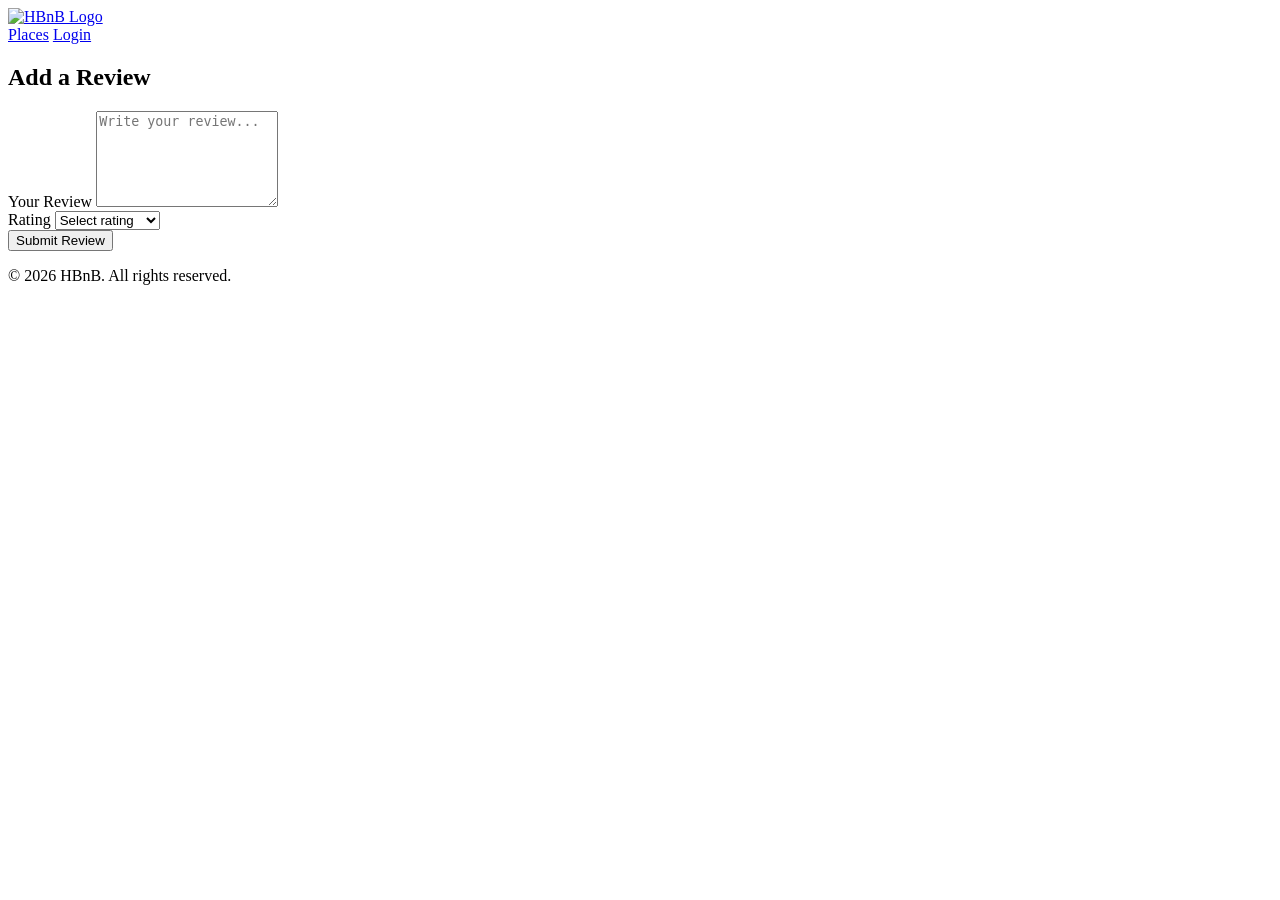
==== part4/add_review.html @ 25cfd5d1 "add_review.html" ====
<!DOCTYPE html>
<html lang="en">
<head>
    <meta charset="UTF-8">
    <meta name="viewport" content="width=device-width, initial-scale=1.0">
    <title>HBnB - Add Review</title>
    <link rel="stylesheet" href="styles.css">
</head>
<body>

    <header>
        <a href="index.html">
            <img src="images/logo.png" alt="HBnB Logo" class="logo">
        </a>

        <nav>
            <a href="index.html">Places</a>
            <a href="login.html" class="login-button">Login</a>
        </nav>
    </header>

    <main>
        <section class="form-section">
            <h1>Add a Review</h1>

            <form class="form" action="#" method="post">

                <div class="form-group">
                    <label for="comment">Your Review</label>
                    <textarea
                        id="comment"
                        name="comment"
                        rows="6"
                        placeholder="Write your review..."
                        required
                    ></textarea>
                </div>

                <div class="form-group">
                    <label for="rating">Rating</label>

                    <select id="rating" name="rating" required>
                        <option value="">Select rating</option>
                        <option value="5">5 - Excellent</option>
                        <option value="4">4 - Very Good</option>
                        <option value="3">3 - Good</option>
                        <option value="2">2 - Fair</option>
                        <option value="1">1 - Poor</option>
                    </select>
                </div>

                <button type="submit" class="submit-button">
                    Submit Review
                </button>

            </form>
        </section>
    </main>

    <footer>
        <p>&copy; 2026 HBnB. All rights reserved.</p>
    </footer>

</body>
</html>
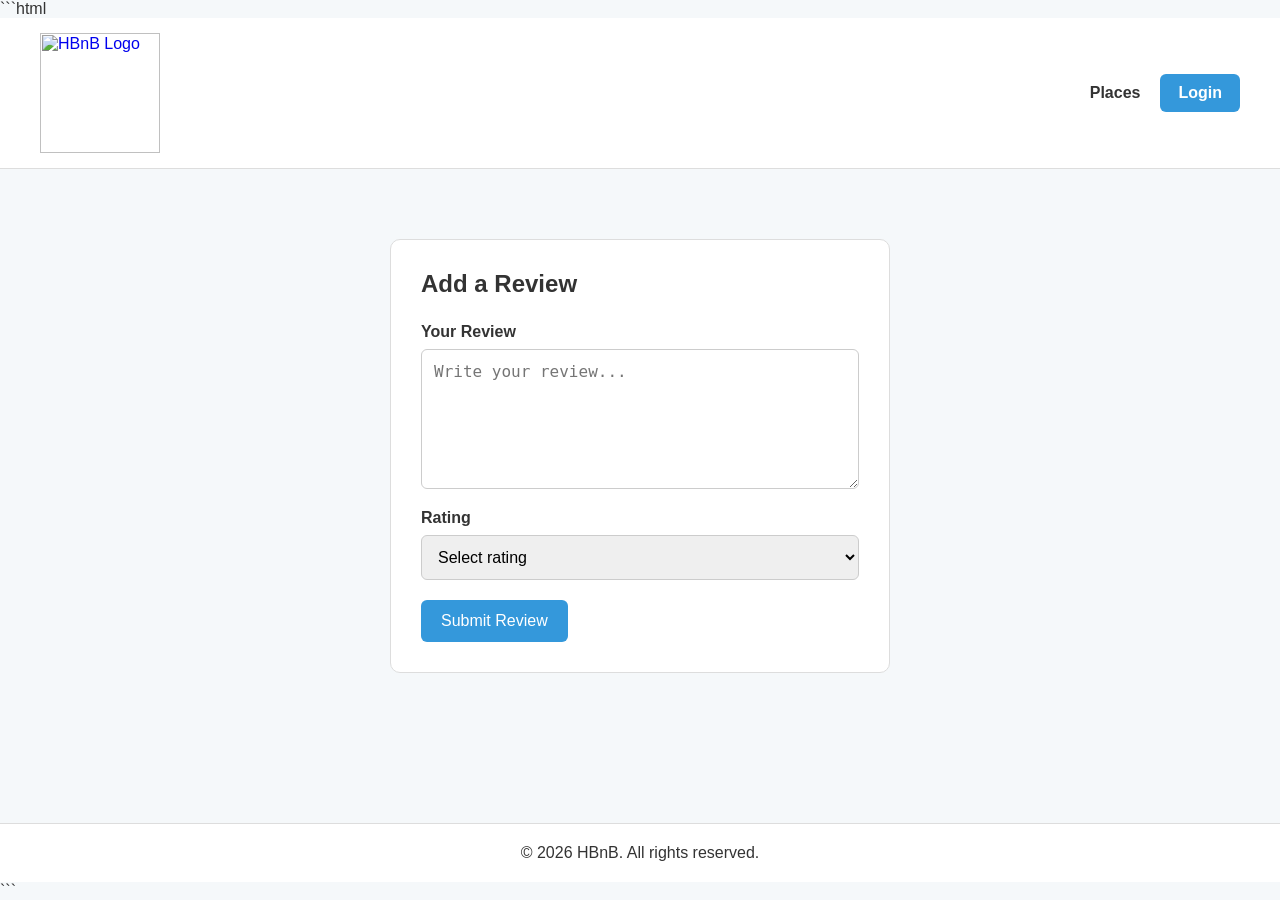
==== commit 0b5194f2: "add_review.html" ====
--- a/part4/add_review.html
+++ b/part4/add_review.html
@@ -1,3 +1,4 @@
+```html
 <!DOCTYPE html>
 <html lang="en">
 <head>
@@ -20,13 +21,16 @@
     </header>
 
     <main>
+
         <section class="form-section">
+
             <h1>Add a Review</h1>
 
-            <form class="form" action="#" method="post">
+            <form class="form">
 
                 <div class="form-group">
                     <label for="comment">Your Review</label>
+
                     <textarea
                         id="comment"
                         name="comment"
@@ -54,12 +58,16 @@
                 </button>
 
             </form>
+
         </section>
+
     </main>
 
     <footer>
         <p>&copy; 2026 HBnB. All rights reserved.</p>
     </footer>
 
+    <script src="scripts.js"></script>
 </body>
 </html>
+```
--- a/part4/styles.css
+++ b/part4/styles.css
@@ -0,0 +1,253 @@
+* {
+    box-sizing: border-box;
+    margin: 0;
+    padding: 0;
+}
+
+body {
+    font-family: Arial, sans-serif;
+    background-color: #f5f8fa;
+    color: #333;
+    min-height: 100vh;
+    display: flex;
+    flex-direction: column;
+}
+
+/* Header */
+
+header {
+    background-color: #ffffff;
+    border-bottom: 1px solid #ddd;
+    padding: 15px 40px;
+    display: flex;
+    justify-content: space-between;
+    align-items: center;
+}
+
+.logo {
+    width: 120px;
+    height: auto;
+}
+
+nav {
+    display: flex;
+    align-items: center;
+    gap: 20px;
+}
+
+nav a {
+    text-decoration: none;
+    color: #333;
+    font-weight: bold;
+}
+
+.login-button {
+    background-color: #3498db;
+    color: white;
+    padding: 10px 18px;
+    border-radius: 6px;
+}
+
+/* Main */
+
+main {
+    flex: 1;
+    width: 90%;
+    max-width: 1200px;
+    margin: 30px auto;
+}
+
+h1 {
+    margin-bottom: 25px;
+}
+
+h2 {
+    margin-bottom: 15px;
+}
+
+/* Places */
+
+.places-container {
+    display: grid;
+    grid-template-columns: repeat(3, 1fr);
+    gap: 20px;
+}
+
+.place-card {
+    margin: 20px;
+    padding: 10px;
+    border: 1px solid #ddd;
+    border-radius: 10px;
+    background-color: white;
+    min-height: 220px;
+    display: flex;
+    flex-direction: column;
+    justify-content: space-between;
+}
+
+.place-card h2 {
+    margin-bottom: 10px;
+}
+
+.place-card p {
+    margin-bottom: 10px;
+}
+
+.price {
+    font-size: 20px;
+    font-weight: bold;
+}
+
+/* Buttons */
+
+.details-button {
+    display: inline-block;
+    width: fit-content;
+    background-color: #3498db;
+    color: white;
+    text-decoration: none;
+    padding: 10px 15px;
+    border-radius: 6px;
+    margin-top: 10px;
+}
+
+.details-button:hover,
+.login-button:hover,
+.submit-button:hover {
+    opacity: 0.85;
+}
+
+/* Place Details */
+
+.place-details {
+    margin-bottom: 30px;
+}
+
+.place-info {
+    background-color: white;
+    padding: 25px;
+    border-radius: 10px;
+    border: 1px solid #ddd;
+}
+
+.place-info p {
+    margin-bottom: 15px;
+    line-height: 1.6;
+}
+
+.place-info ul {
+    padding-left: 25px;
+}
+
+.place-info li {
+    margin-bottom: 8px;
+}
+
+/* Reviews */
+
+.reviews {
+    margin-top: 30px;
+}
+
+.review-card {
+    margin: 20px;
+    padding: 10px;
+    border: 1px solid #ddd;
+    border-radius: 10px;
+    background-color: white;
+}
+
+.review-card h3 {
+    margin-bottom: 8px;
+}
+
+.review-card p {
+    margin-bottom: 8px;
+}
+
+.rating {
+    font-weight: bold;
+}
+
+.review-link {
+    margin-top: 30px;
+}
+
+/* Forms */
+
+.form-section {
+    background-color: white;
+    max-width: 500px;
+    margin: 40px auto;
+    padding: 30px;
+    border-radius: 10px;
+    border: 1px solid #ddd;
+}
+
+.form-group {
+    margin-bottom: 20px;
+}
+
+.form-group label {
+    display: block;
+    margin-bottom: 8px;
+    font-weight: bold;
+}
+
+.form-group input,
+.form-group textarea,
+.form-group select {
+    width: 100%;
+    padding: 12px;
+    border: 1px solid #ccc;
+    border-radius: 6px;
+    font-size: 16px;
+}
+
+.form-group textarea {
+    resize: vertical;
+}
+
+.submit-button {
+    border: none;
+    background-color: #3498db;
+    color: white;
+    padding: 12px 20px;
+    border-radius: 6px;
+    font-size: 16px;
+    cursor: pointer;
+}
+
+/* Footer */
+
+footer {
+    background-color: #ffffff;
+    border-top: 1px solid #ddd;
+    text-align: center;
+    padding: 20px;
+    margin-top: auto;
+}
+
+/* Responsive */
+
+@media (max-width: 768px) {
+    header {
+        padding: 15px 20px;
+    }
+
+    .places-container {
+        grid-template-columns: 1fr;
+    }
+
+    .place-card {
+        margin: 10px 0;
+    }
+
+    main {
+        width: 92%;
+    }
+
+    nav {
+        gap: 10px;
+    }
+}
